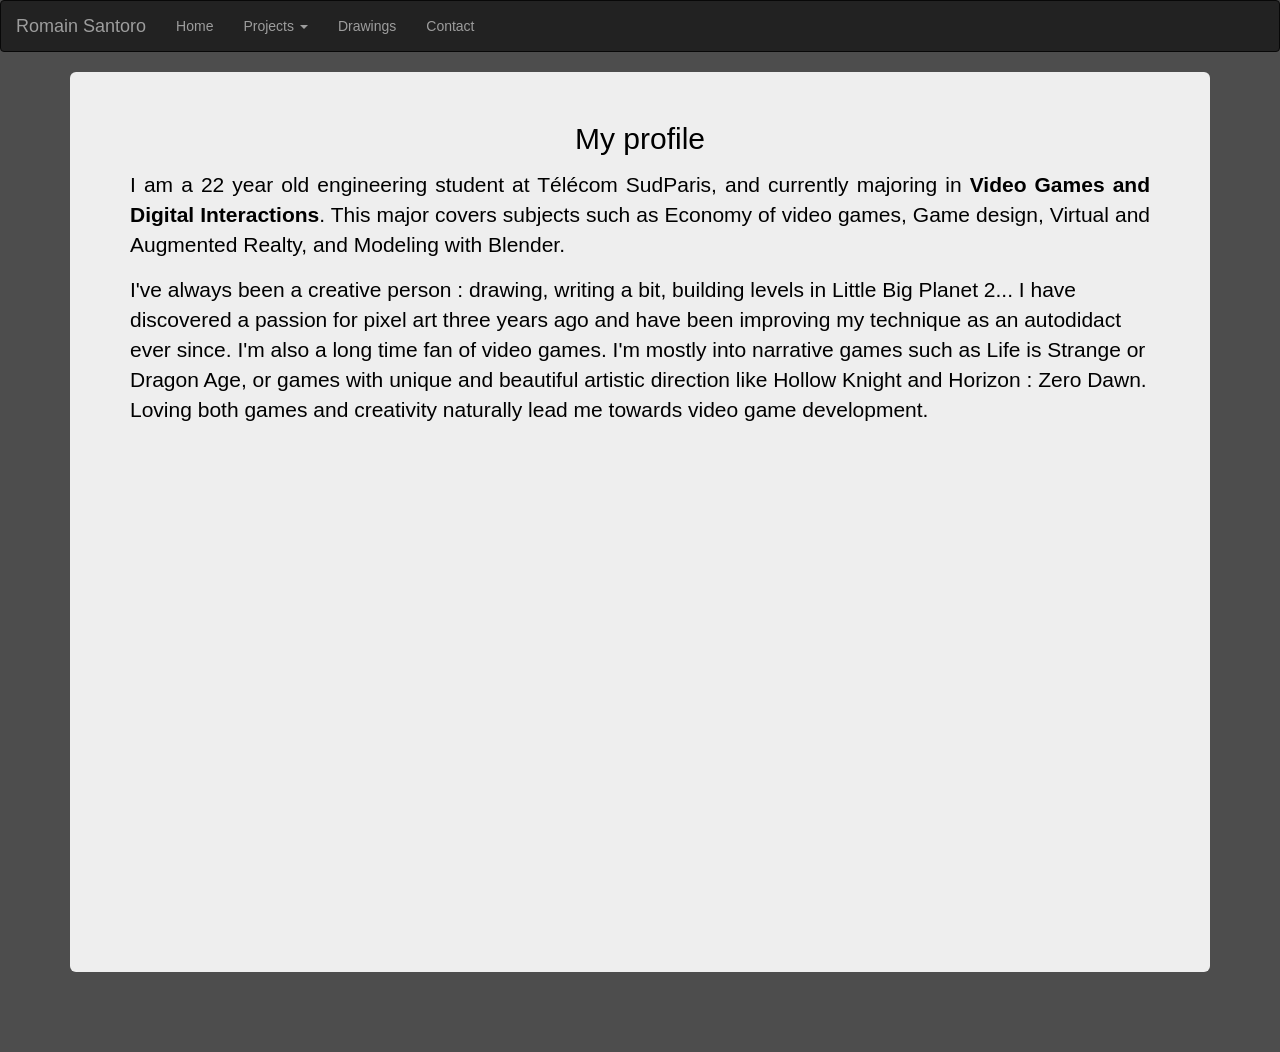
==== index.html @ 5b6029bf "Transfered files from old repository" ====
<!DOCTYPE html>
<html>
<head>
    <title>Romain Santoro - Home</title>
    <meta charset="utf-8">
    <meta name="viewport" content="width=device-width, initial-scale=1">
    <link rel="stylesheet" href="https://maxcdn.bootstrapcdn.com/bootstrap/3.4.1/css/bootstrap.min.css">
    <script src="https://ajax.googleapis.com/ajax/libs/jquery/3.5.1/jquery.min.js"></script>
    <script src="https://maxcdn.bootstrapcdn.com/bootstrap/3.4.1/js/bootstrap.min.js"></script>
    <link rel="stylesheet" href="style.css">
</head>



<body>

    <!--Navigation bar-->
    <div id="nav-placeholder">

    </div>

    <script>
        $(function(){
        $("#nav-placeholder").load("nav.html");
        });
    </script>
    <!--end of Navigation bar-->

    <!--<nav class="navbar navbar-inverse">
        <div class="container-fluid">
            <div class="navbar-header">
                <a class="navbar-brand" href="index.html">Romain Santoro</a>
            </div>
            <ul class="nav navbar-nav">
                <li><a href="index.html">Home</a></li>
                <li class="dropdown">
                    <a class="dropdown-toggle" data-toggle="dropdown" href="#">
                        Projects
                        <span class="caret"></span>
                    </a>
                    <ul class="dropdown-menu">
                        <li><a href="syncom.html">Syncom</a></li>
                        <li><a href="pictoquest.html">PictoQuest</a></li>
                    </ul>
                </li>
                <li><a href="drawings.html">Drawings</a></li>
                <li><a href="contact.html">Contact</a></li>
            </ul>
        </div>
    </nav>-->

    <div class="container">
        <div class="jumbotron">
            <h2 class="text-center">My profile</h2>
            <p></p>
            <p class=" text-justify">
                I am a 22 year old engineering student at T&eacute;l&eacute;com SudParis, and currently majoring in
                <strong>Video Games and Digital Interactions</strong>.
                This major covers subjects such as Economy of video games, Game design, Virtual and Augmented Realty,
                and Modeling with Blender.
            </p>
            <p>
                I've always been a creative person : drawing, writing a bit, building levels in Little Big Planet 2... I have
                discovered a passion for pixel art three years ago and have been improving my technique as an autodidact ever since.
                I'm also a long time fan of video games. I'm mostly into narrative games such as Life is Strange or Dragon Age, or games
                with unique and beautiful artistic direction like Hollow Knight and Horizon : Zero Dawn. Loving both games and creativity naturally
                lead me towards video game development.
            </p>
        </div>
    </div>

</body>


</html>
---- style.css ----
body {
    background-color: #4d4d4d;
    color: black;
    min-height: 100vh;
    margin-bottom: 50px;
}

footer {
    color: white;
    background-color: #252525;
    padding: 10px;
    position: fixed;
    bottom: 0;
    width: 100%;
    margin-top: auto;
}

.jumbotron {
    padding: 30px;
    padding-right: 30px;
    padding-left: 30px;
    min-height: 100vh;
}

.jumbotron-warning {
    padding: 30px;
    padding-right: 30px;
    padding-left: 30px;
    background-color: #ff8686;
}

.project-logo {
    height: 150px;
    width: 150px;
    margin: 10px;
}




section {
    padding: 50px 0;
}

/*	gallery */

.gallery-title {
    font-size: 36px;
    color: white;
    text-align: center;
    font-weight: 500;
    margin-bottom: 70px;
}

.filter-button {
    font-size: 18px;
    border: 2px solid white;
    padding: 5px 10px;
    text-align: center;
    color: white;
    margin-bottom: 30px;
    background: transparent;
}

    .filter-button:hover,
    .filter-button:focus,
    .filter-button.active {
        color: #4d4d4d;
        background-color: white;
        outline: none;
    }

.gallery_product {
    margin: 0px;
    padding: 0;
    position: relative;
}

    .gallery_product .img-info {
        position: absolute;
        background: rgba(0,0,0,0.5);
        left: 0;
        right: 0;
        bottom: 0;
        padding: 20px;
        overflow: hidden;
        color: #fff;
        top: 0;
        display: none;
        -webkit-transition: 2s;
        transition: 2s;
    }

    .gallery_product:hover .img-info {
        display: block;
        -webkit-transition: 2s;
        transition: 2s;
    }

/*	end gallery */
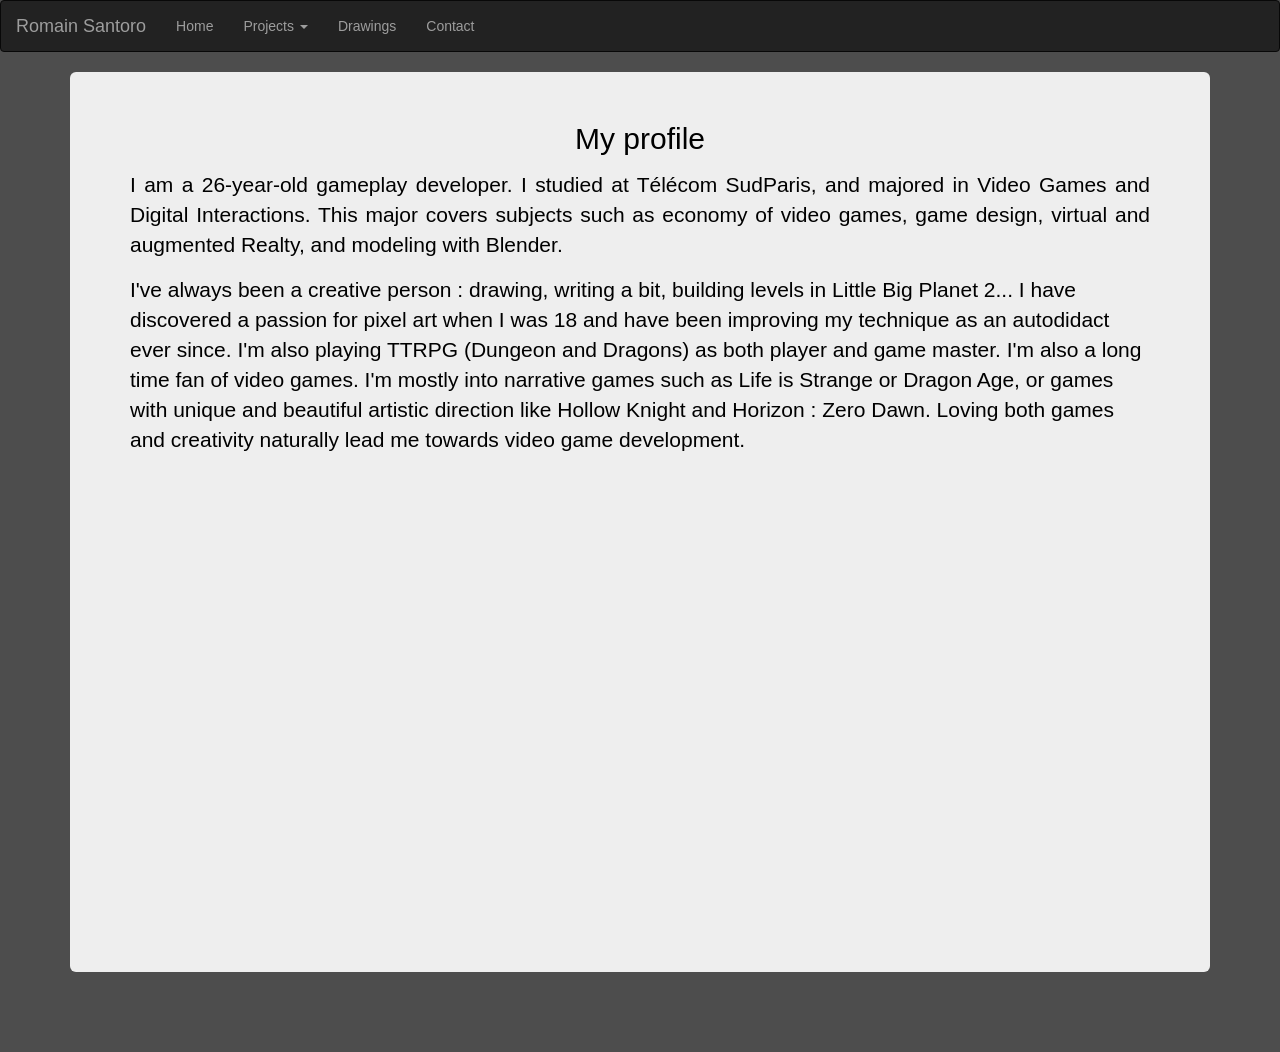
==== commit f9fef9e1: "Updated pages" ====
--- a/index.html
+++ b/index.html
@@ -1,7 +1,7 @@
 <!DOCTYPE html>
 <html>
 <head>
-    <title>Romain Santoro - Home</title>
+    <title>Romain Santoro</title>
     <meta charset="utf-8">
     <meta name="viewport" content="width=device-width, initial-scale=1">
     <link rel="stylesheet" href="https://maxcdn.bootstrapcdn.com/bootstrap/3.4.1/css/bootstrap.min.css">
@@ -26,42 +26,19 @@
     </script>
     <!--end of Navigation bar-->
 
-    <!--<nav class="navbar navbar-inverse">
-        <div class="container-fluid">
-            <div class="navbar-header">
-                <a class="navbar-brand" href="index.html">Romain Santoro</a>
-            </div>
-            <ul class="nav navbar-nav">
-                <li><a href="index.html">Home</a></li>
-                <li class="dropdown">
-                    <a class="dropdown-toggle" data-toggle="dropdown" href="#">
-                        Projects
-                        <span class="caret"></span>
-                    </a>
-                    <ul class="dropdown-menu">
-                        <li><a href="syncom.html">Syncom</a></li>
-                        <li><a href="pictoquest.html">PictoQuest</a></li>
-                    </ul>
-                </li>
-                <li><a href="drawings.html">Drawings</a></li>
-                <li><a href="contact.html">Contact</a></li>
-            </ul>
-        </div>
-    </nav>-->
-
     <div class="container">
         <div class="jumbotron">
             <h2 class="text-center">My profile</h2>
             <p></p>
             <p class=" text-justify">
-                I am a 22 year old engineering student at T&eacute;l&eacute;com SudParis, and currently majoring in
-                <strong>Video Games and Digital Interactions</strong>.
-                This major covers subjects such as Economy of video games, Game design, Virtual and Augmented Realty,
-                and Modeling with Blender.
+                I am a 26-year-old gameplay developer. I studied at T&eacute;l&eacute;com SudParis, and majored in Video Games and 
+                Digital Interactions. This major covers subjects such as economy of video games, game design, virtual 
+                and augmented Realty, and modeling with Blender.
             </p>
             <p>
                 I've always been a creative person : drawing, writing a bit, building levels in Little Big Planet 2... I have
-                discovered a passion for pixel art three years ago and have been improving my technique as an autodidact ever since.
+                discovered a passion for pixel art when I was 18 and have been improving my technique as an autodidact ever since. I'm also
+                playing TTRPG (Dungeon and Dragons) as both player and game master.
                 I'm also a long time fan of video games. I'm mostly into narrative games such as Life is Strange or Dragon Age, or games
                 with unique and beautiful artistic direction like Hollow Knight and Horizon : Zero Dawn. Loving both games and creativity naturally
                 lead me towards video game development.
